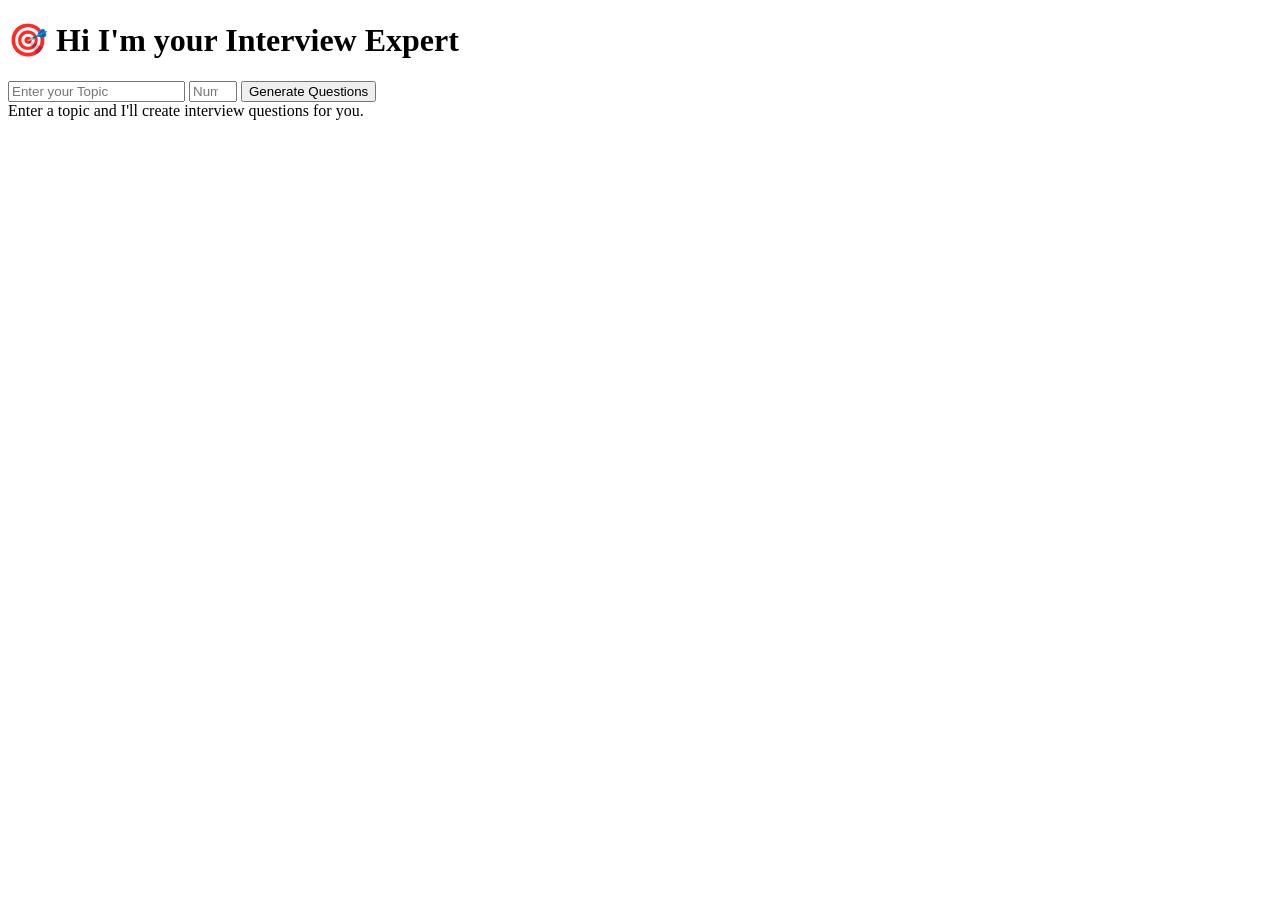
==== Ai_Interview_bot/templates/index.html @ 13a084fa "uplode" ====
<!DOCTYPE html>
<html>
<head>
    <title>Interview Expert</title>
    <link rel="stylesheet"
          href="{{ url_for('static', filename='style.css') }}">
</head>

<body>

<div class="container">

    <h1>🎯 Hi I'm your Interview Expert</h1>

    <div class="input-section">

        <input
            type="text"
            id="subject"
            placeholder="Enter your Topic">

        <input
            type="number"
            id="num_questions"
            placeholder="Number of Questions"
            min="1"
            max="20">

        <button onclick="generateQuestions()">
            Generate Questions
        </button>

    </div>

    <div class="chat-box">

        <div class="bot-message">
            Enter a topic and I'll create interview questions for you.
        </div>

        <div id="output"></div>

    </div>

</div>

<script>

async function generateQuestions() {

    let subject =
        document.getElementById("subject").value;

    let num_questions =
        document.getElementById("num_questions").value;

    let response = await fetch("/generate", {

        method: "POST",

        headers: {
            "Content-Type": "application/json"
        },

        body: JSON.stringify({
            subject: subject,
            num_questions: num_questions
        })

    });

    let data = await response.json();

    document.getElementById("output").innerHTML =
        `<div class="bot-message">${data.response.replace(/\n/g,'<br>')}</div>`;
}

</script>

</body>
</html>
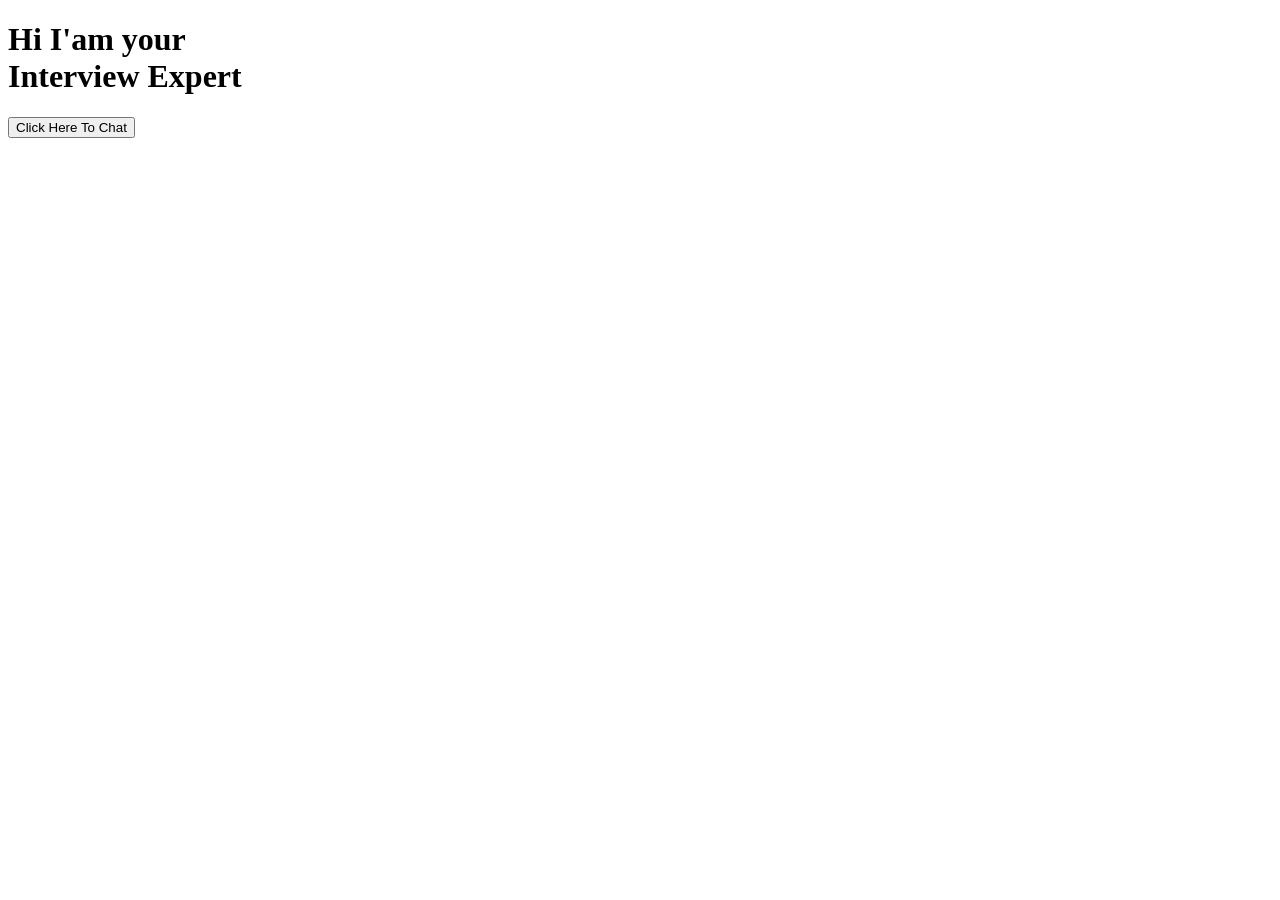
==== commit bffcdbfb: "changes into css" ====
--- a/Ai_Interview_bot/templates/index.html
+++ b/Ai_Interview_bot/templates/index.html
@@ -2,77 +2,105 @@
 <html>
 <head>
     <title>Interview Expert</title>
-    <link rel="stylesheet"
-          href="{{ url_for('static', filename='style.css') }}">
+    <link rel="stylesheet" href="{{ url_for('static', filename='style.css') }}">
 </head>
 
 <body>
 
-<div class="container">
+<!-- PAGE 1 -->
 
-    <h1>🎯 Hi I'm your Interview Expert</h1>
+<div id="page1" class="page">
 
-    <div class="input-section">
+    <div class="banner">
+        <h1>Hi I'am your<br>Interview Expert</h1>
+    </div>
+
+    <button onclick="showPage2()" class="main-btn">
+        Click Here To Chat
+    </button>
+
+</div>
+
+<!-- PAGE 2 -->
+
+<div id="page2" class="page" style="display:none;">
+
+    <div class="banner">
+        <h1>Interview Expert</h1>
+    </div>
+
+    <div class="form-box">
 
         <input
             type="text"
             id="subject"
-            placeholder="Enter your Topic">
+            placeholder="Enter Topic">
 
         <input
             type="number"
             id="num_questions"
-            placeholder="Number of Questions"
-            min="1"
-            max="20">
+            placeholder="Number of Questions">
 
-        <button onclick="generateQuestions()">
+        <button onclick="generateQuestions()" class="main-btn">
             Generate Questions
         </button>
 
     </div>
 
-    <div class="chat-box">
+</div>
 
-        <div class="bot-message">
-            Enter a topic and I'll create interview questions for you.
-        </div>
+<!-- PAGE 3 -->
 
-        <div id="output"></div>
+<div id="page3" class="page" style="display:none;">
 
+    <div class="question-title">
+        Here are the questions
     </div>
+
+    <div id="output"></div>
 
 </div>
 
 <script>
 
-async function generateQuestions() {
+function showPage2(){
+
+    document.getElementById("page1").style.display="none";
+    document.getElementById("page2").style.display="block";
+
+}
+
+async function generateQuestions(){
 
     let subject =
-        document.getElementById("subject").value;
+    document.getElementById("subject").value;
 
     let num_questions =
-        document.getElementById("num_questions").value;
+    document.getElementById("num_questions").value;
 
-    let response = await fetch("/generate", {
+    let response = await fetch("/generate",{
 
-        method: "POST",
+        method:"POST",
 
-        headers: {
-            "Content-Type": "application/json"
+        headers:{
+            "Content-Type":"application/json"
         },
 
-        body: JSON.stringify({
-            subject: subject,
-            num_questions: num_questions
+        body:JSON.stringify({
+            subject:subject,
+            num_questions:num_questions
         })
 
     });
 
     let data = await response.json();
 
+    document.getElementById("page2").style.display="none";
+    document.getElementById("page3").style.display="block";
+
     document.getElementById("output").innerHTML =
-        `<div class="bot-message">${data.response.replace(/\n/g,'<br>')}</div>`;
+    data.response.replace(/\n/g,"<br>");
+
 }
 
 </script>
